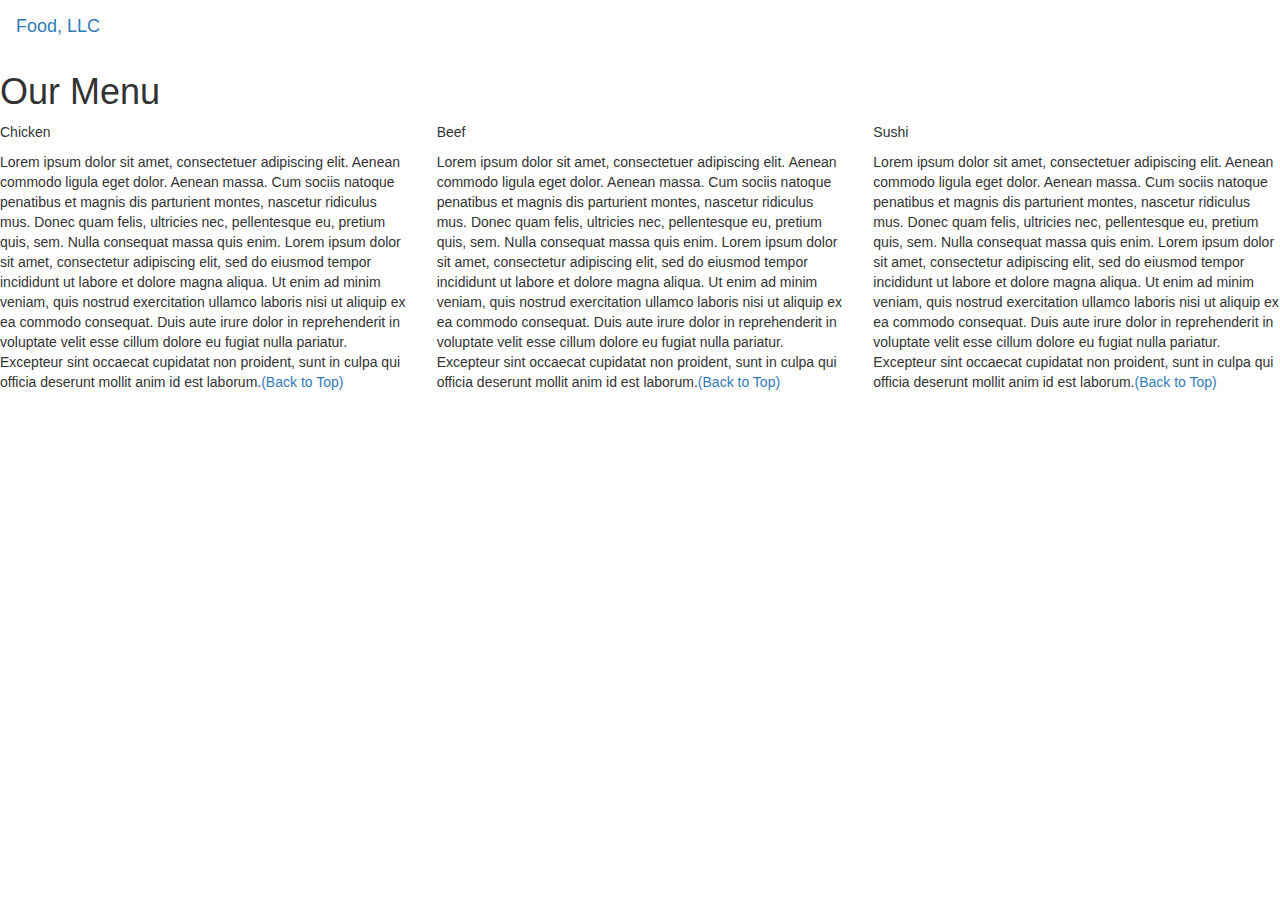
==== module3_solution/index.html @ c331c0c0 "Create index.html" ====
<!DOCTYPE html>
<html>
<head>

<title>Module 3</title>

  <meta name="viewport" content="width=device-width, initial-scale=1">
  <link rel="stylesheet" href="https://maxcdn.bootstrapcdn.com/bootstrap/3.3.7/css/bootstrap.min.css">
  <script src="https://ajax.googleapis.com/ajax/libs/jquery/3.3.1/jquery.min.js"></script>
  <script src="https://maxcdn.bootstrapcdn.com/bootstrap/3.3.7/js/bootstrap.min.js"></script>

</head>

<meta name="viewport" content="width=device-width, initial-scale=1">
<link rel="stylesheet" type="text/css" href="style.css">



<body>


<nav class="navbar" id="top">
  <div class="container-fluid">

    <div class="navbar-header">
      <button type="button" class="navbar-toggle" data-toggle="collapse" data-target="#myNavbar">
        <span class="icon-bar"></span>
        <span class="icon-bar"></span>
        <span class="icon-bar"></span> 
      </button>
      <a class="navbar-brand" href="#">Food, LLC</a>
    </div>

    <div class="collapse" id="myNavbar">
      <ul class="nav navbar-nav visible-xs">
        <li><a class="menu-item" href="#">Chicken</a></li>
        <li><a class="menu-item" href="#">Beef</a></li> 
        <li><a class="menu-item" href="#">Sushi</a></li> 
      </ul>
    </div>

  </div>
</nav>

<h1 class="main-title">Our Menu</h1>



<div class="row">

  <div class="col-lg-4 col-md-6 col-sm-12">
    <div class="content-box">
      <p class="item-name">Chicken</p>
      <p>Lorem ipsum dolor sit amet, consectetuer adipiscing elit. Aenean commodo ligula eget dolor. Aenean massa. Cum sociis natoque penatibus et magnis dis parturient montes, nascetur ridiculus mus. Donec quam felis, ultricies nec, pellentesque eu, pretium quis, sem. Nulla consequat massa quis enim. Lorem ipsum dolor sit amet, consectetur adipiscing elit, sed do eiusmod tempor incididunt ut labore et dolore magna aliqua. Ut enim ad minim veniam, quis nostrud exercitation ullamco laboris nisi ut aliquip ex ea commodo consequat. Duis aute irure dolor in reprehenderit in voluptate velit esse cillum dolore eu fugiat nulla pariatur. Excepteur sint occaecat cupidatat non proident, sunt in culpa qui officia deserunt mollit anim id est laborum.<a href="#top">(Back to Top)</a></p>
    </div>
  </div>

  <div class="col-lg-4 col-md-6 col-sm-12">
    <div class="content-box">
      <p class="item-name">Beef</p>
      <p>Lorem ipsum dolor sit amet, consectetuer adipiscing elit. Aenean commodo ligula eget dolor. Aenean massa. Cum sociis natoque penatibus et magnis dis parturient montes, nascetur ridiculus mus. Donec quam felis, ultricies nec, pellentesque eu, pretium quis, sem. Nulla consequat massa quis enim. Lorem ipsum dolor sit amet, consectetur adipiscing elit, sed do eiusmod tempor incididunt ut labore et dolore magna aliqua. Ut enim ad minim veniam, quis nostrud exercitation ullamco laboris nisi ut aliquip ex ea commodo consequat. Duis aute irure dolor in reprehenderit in voluptate velit esse cillum dolore eu fugiat nulla pariatur. Excepteur sint occaecat cupidatat non proident, sunt in culpa qui officia deserunt mollit anim id est laborum.<a href="#top">(Back to Top)</a></p>
    </div>
  </div>


  <div class="col-lg-4 col-md-12 col-sm-12">
    <div class="content-box">
      <p class="item-name">Sushi</p>
      <p>Lorem ipsum dolor sit amet, consectetuer adipiscing elit. Aenean commodo ligula eget dolor. Aenean massa. Cum sociis natoque penatibus et magnis dis parturient montes, nascetur ridiculus mus. Donec quam felis, ultricies nec, pellentesque eu, pretium quis, sem. Nulla consequat massa quis enim. Lorem ipsum dolor sit amet, consectetur adipiscing elit, sed do eiusmod tempor incididunt ut labore et dolore magna aliqua. Ut enim ad minim veniam, quis nostrud exercitation ullamco laboris nisi ut aliquip ex ea commodo consequat. Duis aute irure dolor in reprehenderit in voluptate velit esse cillum dolore eu fugiat nulla pariatur. Excepteur sint occaecat cupidatat non proident, sunt in culpa qui officia deserunt mollit anim id est laborum.<a href="#top">(Back to Top)</a></p>
    </div>
  </div>

</div>


</body>
</html>
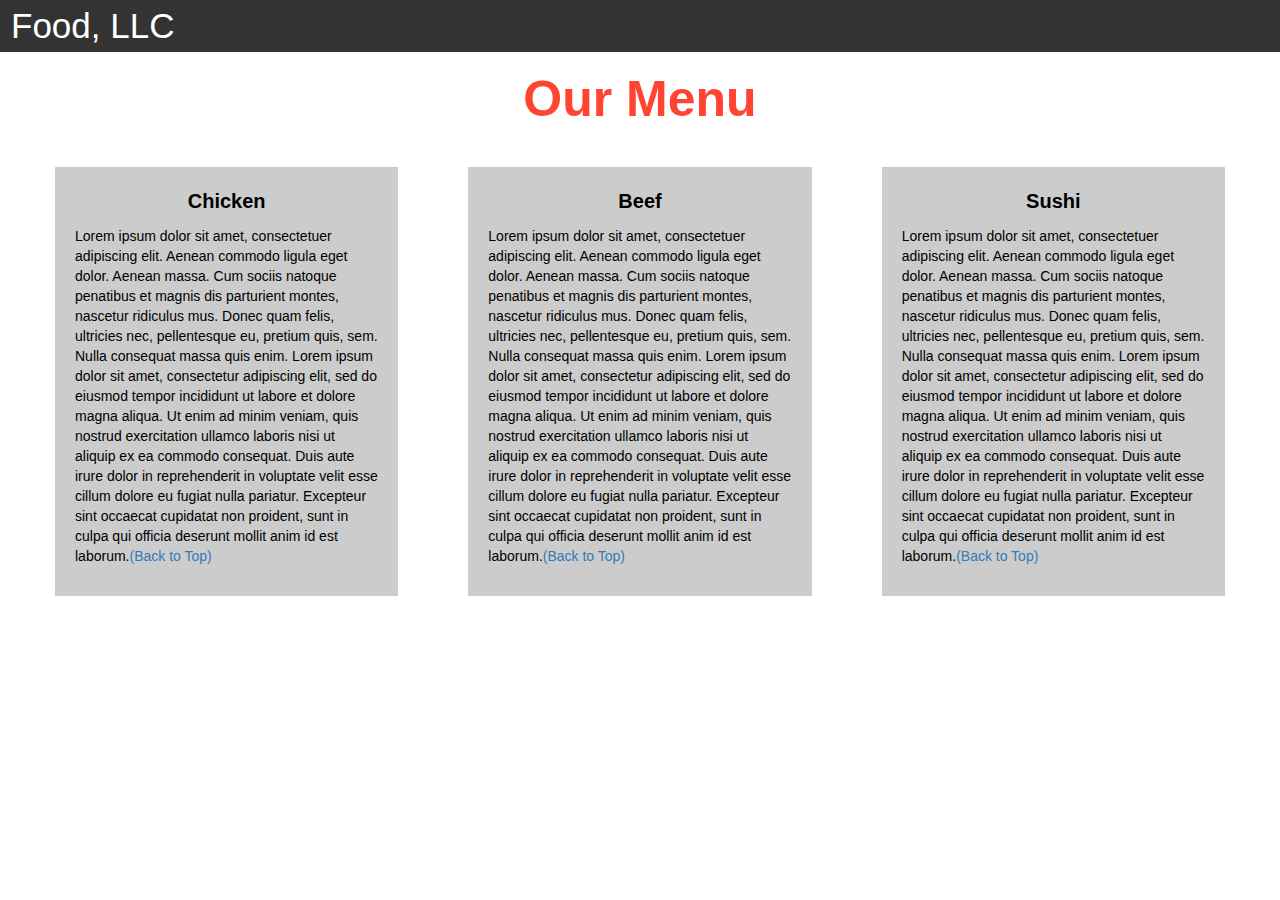
==== commit 5a4fd8b3: "Update index.html" ====
--- a/module3_solution/index.html
+++ b/module3_solution/index.html
@@ -12,7 +12,7 @@
 </head>
 
 <meta name="viewport" content="width=device-width, initial-scale=1">
-<link rel="stylesheet" type="text/css" href="style.css">
+<link rel="stylesheet" type="text/css" href="css/style.css">
 
 
 
--- a/module3_solution/css/style.css
+++ b/module3_solution/css/style.css
@@ -0,0 +1,96 @@
+.container-fluid{
+	margin: 0;
+	padding: 0;
+}
+
+.navbar{
+	border-radius: 0px;
+	background-color: rgba(0,0,0,0.8);
+}
+
+.navbar-brand{
+  font-size: 35px;
+  color: white;
+  padding-left: 25px;
+}
+
+.navbar-brand:hover{
+	color: white;
+}
+
+.nav{
+	margin: 0;
+	padding: 0;
+}
+
+.navbar-nav{
+  font-size: 25px;
+  text-align: center;
+  margin: 0;
+  padding: 0;
+}
+
+.navbar-toggle{
+	border: 2px solid white;
+	margin-right: 25px;
+}
+
+.icon-bar{
+	background-color: white;
+}
+
+
+.main-title{
+  margin-bottom: 15px;
+  text-align: center;
+  color: #ff4532;
+  font-size: 50px;
+  font-family: "Arial", cursive, sans-serif;
+  font-weight: bold;
+}
+
+li{
+	box-sizing: border-box;
+	width: 100%;
+}
+
+.menu-item{
+	padding: 0;
+	margin: 0;
+	width: 100%;
+	background-color: white;
+	border-bottom: 1px solid black;
+	color: black;
+	display: block;
+}
+
+.menu-item:hover{
+	background-color: rgba(0,0,0,0.9);
+	color: rgba(0,0,0,0.4);
+}
+
+
+
+.row{
+	margin: 20px;
+}
+
+.content-box{
+	margin: 20px;
+	width: auto;
+	height: auto;
+	color: black;
+	background-color: rgba(0,0,0,0.2);
+	font-family: "Arial", cursive, sans-serif;
+	padding: 20px;
+}
+
+.item-name{
+	text-align: center;
+	font-size: 20px;
+	font-weight: bold;
+}
+
+#top{
+
+}
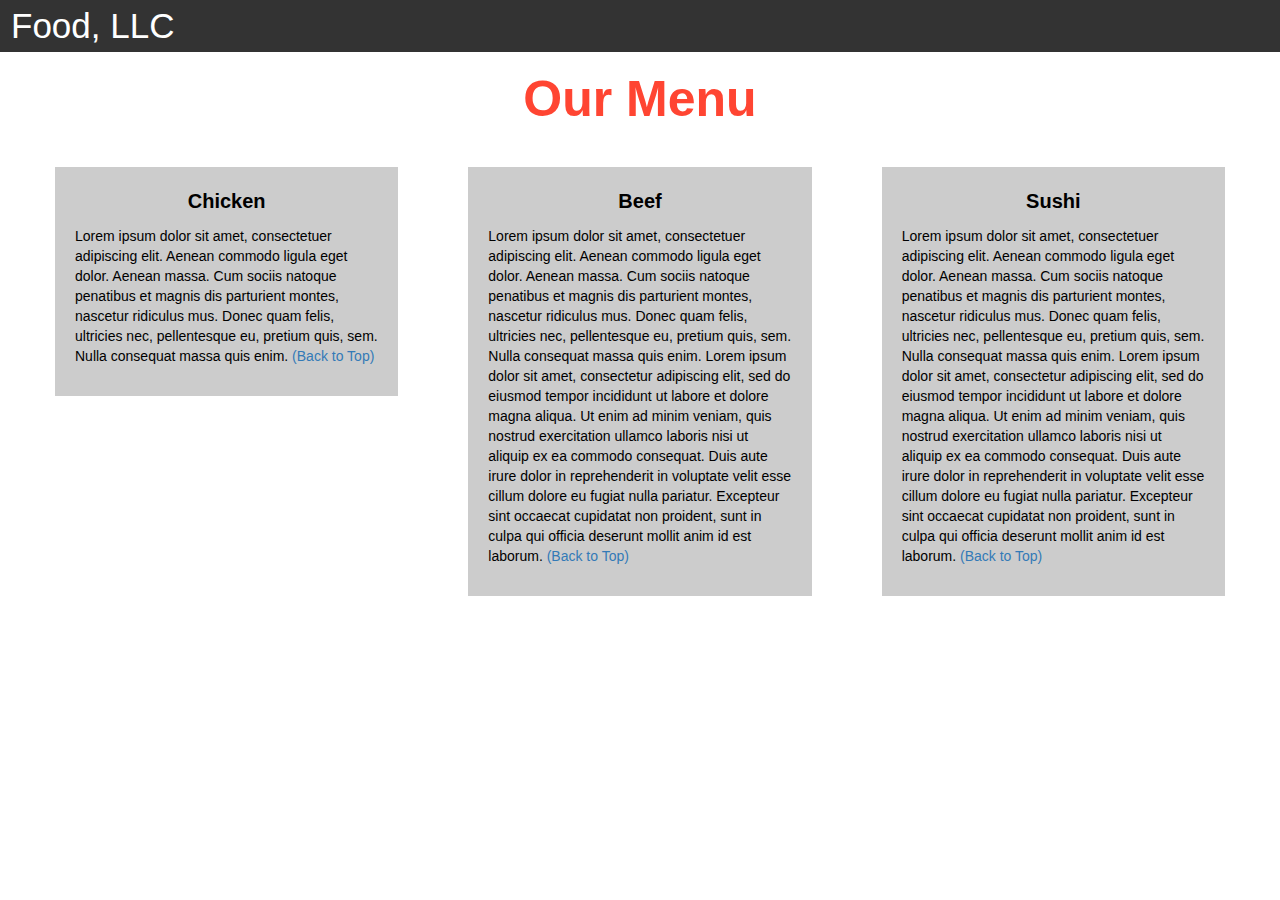
==== commit a5bfa56e: "Update index.html" ====
--- a/module3_solution/index.html
+++ b/module3_solution/index.html
@@ -51,14 +51,21 @@
   <div class="col-lg-4 col-md-6 col-sm-12">
     <div class="content-box">
       <p class="item-name">Chicken</p>
-      <p>Lorem ipsum dolor sit amet, consectetuer adipiscing elit. Aenean commodo ligula eget dolor. Aenean massa. Cum sociis natoque penatibus et magnis dis parturient montes, nascetur ridiculus mus. Donec quam felis, ultricies nec, pellentesque eu, pretium quis, sem. Nulla consequat massa quis enim. Lorem ipsum dolor sit amet, consectetur adipiscing elit, sed do eiusmod tempor incididunt ut labore et dolore magna aliqua. Ut enim ad minim veniam, quis nostrud exercitation ullamco laboris nisi ut aliquip ex ea commodo consequat. Duis aute irure dolor in reprehenderit in voluptate velit esse cillum dolore eu fugiat nulla pariatur. Excepteur sint occaecat cupidatat non proident, sunt in culpa qui officia deserunt mollit anim id est laborum.<a href="#top">(Back to Top)</a></p>
+      <p>
+        Lorem ipsum dolor sit amet, consectetuer adipiscing elit. 
+        Aenean commodo ligula eget dolor. Aenean massa. 
+        Cum sociis natoque penatibus et magnis dis parturient montes, nascetur ridiculus mus. 
+        Donec quam felis, ultricies nec, pellentesque eu, pretium quis, sem. 
+        Nulla consequat massa quis enim. 
+      <a href="#top">(Back to Top)</a></p>
     </div>
   </div>
 
   <div class="col-lg-4 col-md-6 col-sm-12">
     <div class="content-box">
       <p class="item-name">Beef</p>
-      <p>Lorem ipsum dolor sit amet, consectetuer adipiscing elit. Aenean commodo ligula eget dolor. Aenean massa. Cum sociis natoque penatibus et magnis dis parturient montes, nascetur ridiculus mus. Donec quam felis, ultricies nec, pellentesque eu, pretium quis, sem. Nulla consequat massa quis enim. Lorem ipsum dolor sit amet, consectetur adipiscing elit, sed do eiusmod tempor incididunt ut labore et dolore magna aliqua. Ut enim ad minim veniam, quis nostrud exercitation ullamco laboris nisi ut aliquip ex ea commodo consequat. Duis aute irure dolor in reprehenderit in voluptate velit esse cillum dolore eu fugiat nulla pariatur. Excepteur sint occaecat cupidatat non proident, sunt in culpa qui officia deserunt mollit anim id est laborum.<a href="#top">(Back to Top)</a></p>
+      <p>Lorem ipsum dolor sit amet, consectetuer adipiscing elit. Aenean commodo ligula eget dolor. Aenean massa. Cum sociis natoque penatibus et magnis dis parturient montes, nascetur ridiculus mus. Donec quam felis, ultricies nec, pellentesque eu, pretium quis, sem. Nulla consequat massa quis enim. Lorem ipsum dolor sit amet, consectetur adipiscing elit, sed do eiusmod tempor incididunt ut labore et dolore magna aliqua. Ut enim ad minim veniam, quis nostrud exercitation ullamco laboris nisi ut aliquip ex ea commodo consequat. Duis aute irure dolor in reprehenderit in voluptate velit esse cillum dolore eu fugiat nulla pariatur. Excepteur sint occaecat cupidatat non proident, sunt in culpa qui officia deserunt mollit anim id est laborum.
+      <a href="#top">(Back to Top)</a></p>
     </div>
   </div>
 
@@ -66,7 +73,18 @@
   <div class="col-lg-4 col-md-12 col-sm-12">
     <div class="content-box">
       <p class="item-name">Sushi</p>
-      <p>Lorem ipsum dolor sit amet, consectetuer adipiscing elit. Aenean commodo ligula eget dolor. Aenean massa. Cum sociis natoque penatibus et magnis dis parturient montes, nascetur ridiculus mus. Donec quam felis, ultricies nec, pellentesque eu, pretium quis, sem. Nulla consequat massa quis enim. Lorem ipsum dolor sit amet, consectetur adipiscing elit, sed do eiusmod tempor incididunt ut labore et dolore magna aliqua. Ut enim ad minim veniam, quis nostrud exercitation ullamco laboris nisi ut aliquip ex ea commodo consequat. Duis aute irure dolor in reprehenderit in voluptate velit esse cillum dolore eu fugiat nulla pariatur. Excepteur sint occaecat cupidatat non proident, sunt in culpa qui officia deserunt mollit anim id est laborum.<a href="#top">(Back to Top)</a></p>
+      <p>Lorem ipsum dolor sit amet, consectetuer adipiscing elit. 
+        Aenean commodo ligula eget dolor. Aenean massa. 
+        Cum sociis natoque penatibus et magnis dis parturient montes, nascetur ridiculus mus. 
+        Donec quam felis, ultricies nec, pellentesque eu, pretium quis, sem. 
+        Nulla consequat massa quis enim. 
+        Lorem ipsum dolor sit amet, consectetur adipiscing elit, sed do eiusmod tempor incididunt 
+        ut labore et dolore magna aliqua. Ut enim ad minim veniam, quis nostrud exercitation 
+        ullamco laboris nisi ut aliquip ex ea commodo consequat. 
+        Duis aute irure dolor in reprehenderit in voluptate velit esse 
+        cillum dolore eu fugiat nulla pariatur. Excepteur sint occaecat cupidatat 
+        non proident, sunt in culpa qui officia deserunt mollit anim id est laborum.
+        <a href="#top">(Back to Top)</a></p>
     </div>
   </div>
 
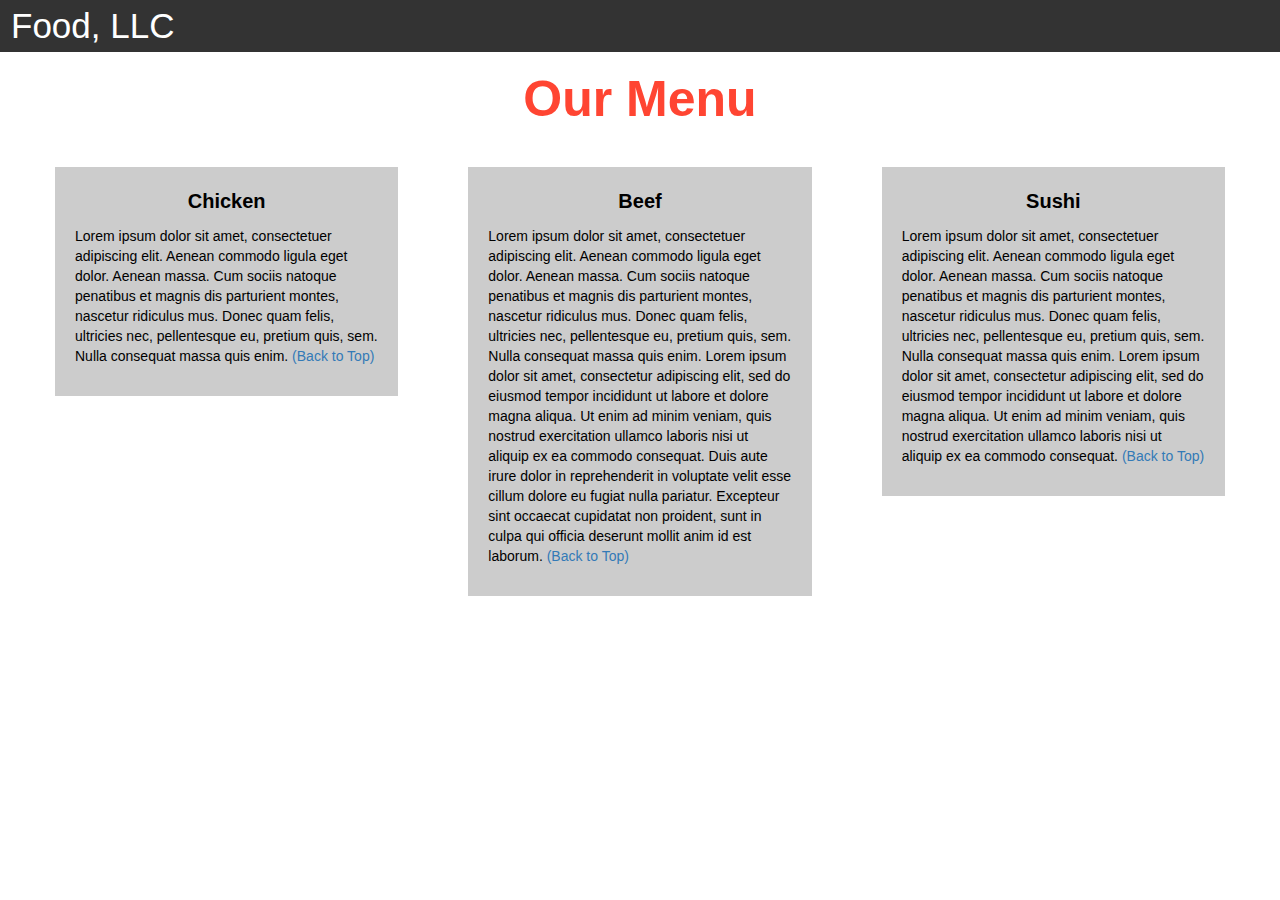
==== commit 1677e478: "Update index.html" ====
--- a/module3_solution/index.html
+++ b/module3_solution/index.html
@@ -81,9 +81,6 @@
         Lorem ipsum dolor sit amet, consectetur adipiscing elit, sed do eiusmod tempor incididunt 
         ut labore et dolore magna aliqua. Ut enim ad minim veniam, quis nostrud exercitation 
         ullamco laboris nisi ut aliquip ex ea commodo consequat. 
-        Duis aute irure dolor in reprehenderit in voluptate velit esse 
-        cillum dolore eu fugiat nulla pariatur. Excepteur sint occaecat cupidatat 
-        non proident, sunt in culpa qui officia deserunt mollit anim id est laborum.
         <a href="#top">(Back to Top)</a></p>
     </div>
   </div>
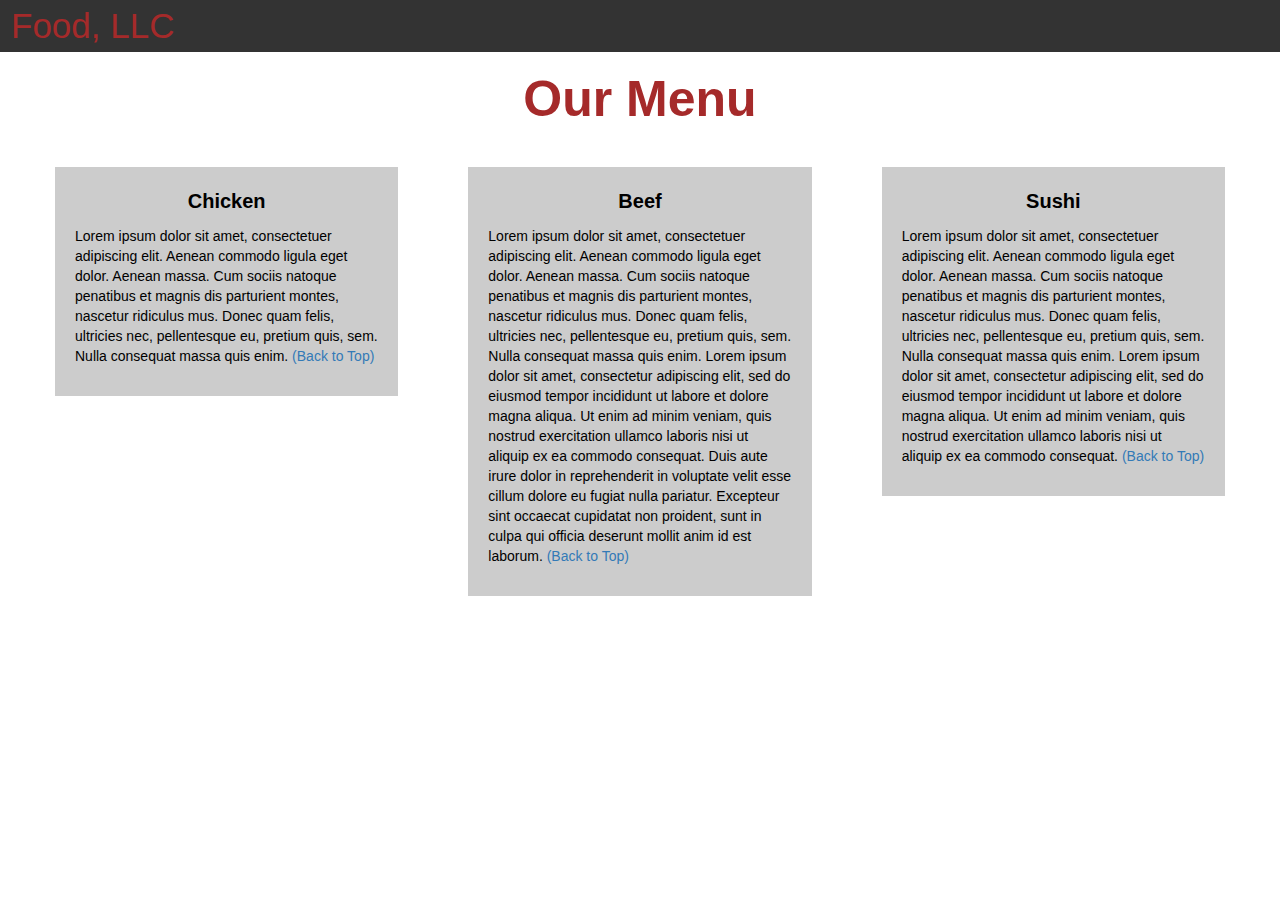
==== commit eb1b4ada: "Update index.html" ====
--- a/module3_solution/index.html
+++ b/module3_solution/index.html
@@ -33,9 +33,9 @@
 
     <div class="collapse" id="myNavbar">
       <ul class="nav navbar-nav visible-xs">
-        <li><a class="menu-item" href="#">Chicken</a></li>
-        <li><a class="menu-item" href="#">Beef</a></li> 
-        <li><a class="menu-item" href="#">Sushi</a></li> 
+        <li><a class="menu-item" href="#chicken">Chicken</a></li>
+        <li><a class="menu-item" href="#beef">Beef</a></li> 
+        <li><a class="menu-item" href="#sushi">Sushi</a></li> 
       </ul>
     </div>
 
@@ -50,7 +50,7 @@
 
   <div class="col-lg-4 col-md-6 col-sm-12">
     <div class="content-box">
-      <p class="item-name">Chicken</p>
+      <p class="item-name" id="chicken">Chicken</p>
       <p>
         Lorem ipsum dolor sit amet, consectetuer adipiscing elit. 
         Aenean commodo ligula eget dolor. Aenean massa. 
@@ -63,7 +63,7 @@
 
   <div class="col-lg-4 col-md-6 col-sm-12">
     <div class="content-box">
-      <p class="item-name">Beef</p>
+      <p class="item-name" id="beef">Beef</p>
       <p>Lorem ipsum dolor sit amet, consectetuer adipiscing elit. Aenean commodo ligula eget dolor. Aenean massa. Cum sociis natoque penatibus et magnis dis parturient montes, nascetur ridiculus mus. Donec quam felis, ultricies nec, pellentesque eu, pretium quis, sem. Nulla consequat massa quis enim. Lorem ipsum dolor sit amet, consectetur adipiscing elit, sed do eiusmod tempor incididunt ut labore et dolore magna aliqua. Ut enim ad minim veniam, quis nostrud exercitation ullamco laboris nisi ut aliquip ex ea commodo consequat. Duis aute irure dolor in reprehenderit in voluptate velit esse cillum dolore eu fugiat nulla pariatur. Excepteur sint occaecat cupidatat non proident, sunt in culpa qui officia deserunt mollit anim id est laborum.
       <a href="#top">(Back to Top)</a></p>
     </div>
@@ -72,7 +72,7 @@
 
   <div class="col-lg-4 col-md-12 col-sm-12">
     <div class="content-box">
-      <p class="item-name">Sushi</p>
+      <p class="item-name" id="sushi">Sushi</p>
       <p>Lorem ipsum dolor sit amet, consectetuer adipiscing elit. 
         Aenean commodo ligula eget dolor. Aenean massa. 
         Cum sociis natoque penatibus et magnis dis parturient montes, nascetur ridiculus mus. 
--- a/module3_solution/css/style.css
+++ b/module3_solution/css/style.css
@@ -10,7 +10,7 @@
 
 .navbar-brand{
   font-size: 35px;
-  color: white;
+  color: brown;
   padding-left: 25px;
 }
 
@@ -43,7 +43,7 @@
 .main-title{
   margin-bottom: 15px;
   text-align: center;
-  color: #ff4532;
+  color: brown;
   font-size: 50px;
   font-family: "Arial", cursive, sans-serif;
   font-weight: bold;
@@ -60,7 +60,7 @@
 	width: 100%;
 	background-color: white;
 	border-bottom: 1px solid black;
-	color: black;
+	color: brown;
 	display: block;
 }
 
